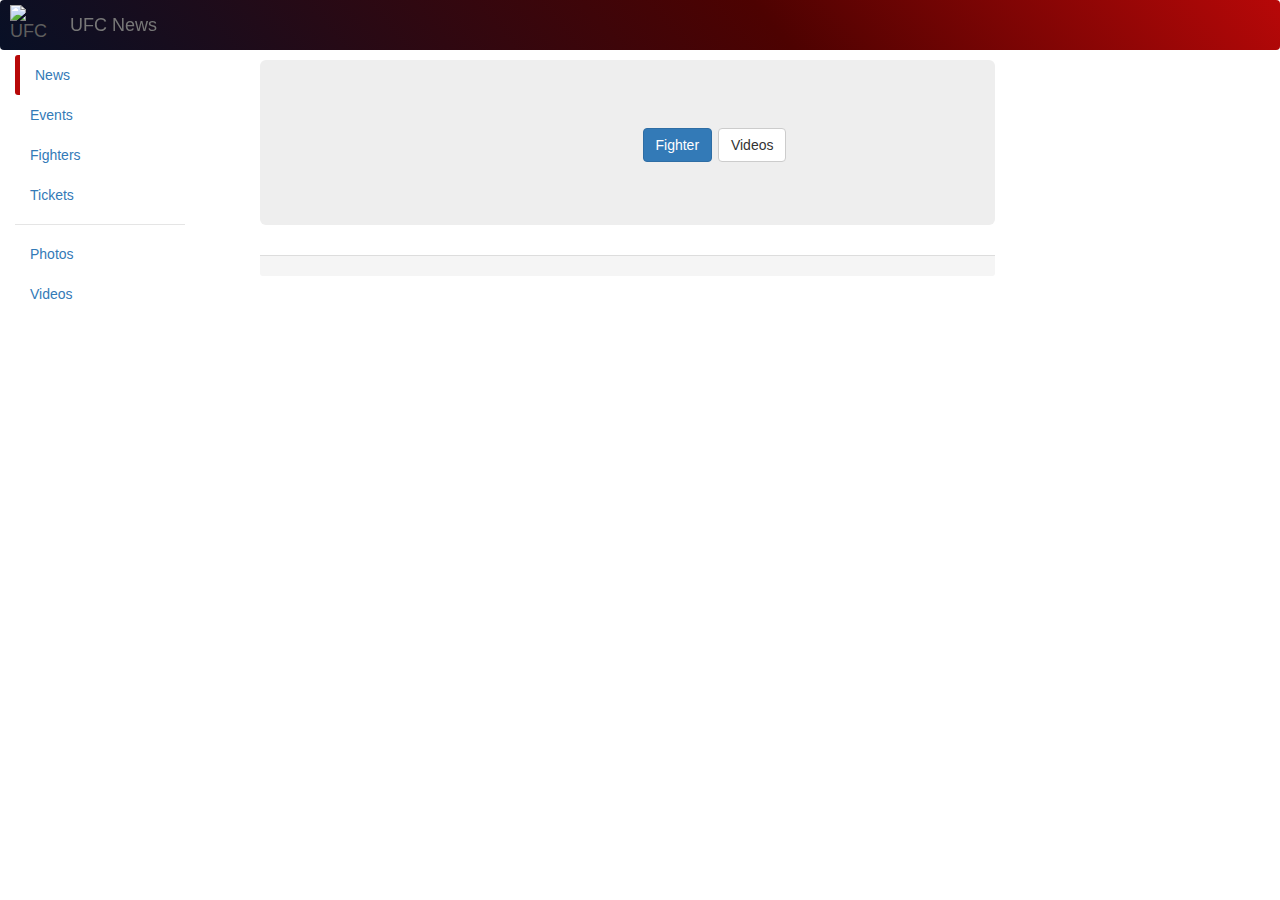
==== index.html @ b3522a54 "init news" ====
<!DOCTYPE html>
<html ng-app="ufc-news-app">

<head>
  <meta charset="utf-8">
  <meta name="viewport" content="width=device-width, initial-scale=1, shrink-to-fit=no">
  <meta http-equiv="x-ua-compatible" content="ie=edge">
  <title>{{ consts.appName }}</title>
  <link rel="icon" type="image/x-icon" href="favicon.ico">
  <!-- Boostrap CSS -->
  <link href="./vendor/bootstrap/css/bootstrap.min.css" rel="stylesheet" />
  <link href="./index.css" rel="stylesheet" />
</head>

<body>
  <navbar></navbar>
  <sidebar></sidebar>
  <div class="home">
    <div class="main" ui-view></div>
  </div>

  <!-- Jquery -->
  <script src="./vendor/jquery/jquery.min.js"></script>

  <!-- Angular -->
  <script src="./vendor/angular/angular.min.js"></script>
  <script src="./vendor/angular-ui-router/angular-ui-router.min.js"></script>

  <!-- Bootstrap -->
  <script src="./vendor/bootstrap/js/bootstrap.min.js"></script>

  <!-- App -->
  <script src="./index.js"></script>
  <script src="./index.routes.js"></script>

  <!-- Constants -->
  <script src="./config/consts.js"></script>

  <!-- Components -->
  <script src="./app/components/navbar/navbar.component.js"></script>
  <script src="./app/components/sidebar/sidebar.component.js"></script>

  <!-- Controllers -->
  <script src="./app/containers/home/home.controller.js"></script>
  <script src="./app/containers/news/news.controller.js"></script>
  <script src="./app/containers/fighters/fighters.controller.js"></script>

  <!-- Services -->
  <script src="./app/services/ufc.service.js"></script>

</body>

</html>
---- index.css ----
.main-footer {
  position: fixed; bottom:0px; width: 100%
}

.img-navbar {
  max-width: 45px;
  max-height: 40px;
  margin-top: -10px;
  margin-left: -5px;
}

.navbar {
  background: linear-gradient(50deg, #081026 0%, #4d0201 60%, #b70808 100%);
  color: #ffffff;
  position: fixed;
  width: 100%;
  z-index: 1000;
  border: 0;
}

.panel-body {
  border-left: 10px solid;
  border-left-width: 5px;
  border-radius: 3px;
}

.panel-body {
  border-left-color: #b70808;
}

.sidebar-wrapper {
  z-index: 900;
  position: fixed;
  left: 250px;
  width: 200px;
  height: 100%;
  margin-left: -250px;
  background: #ffffff;
  padding:15px;
  padding-top: 55px;
}

.home {
  padding-left: 130px; 
  margin-left: 100px;
  padding-top: 40px;
}

.jumbotron div>img {
  width: 350px;
  margin-left: -50px;
  margin-top: -20px;
  border-radius: 10px;
}

.items {
  margin-left: -7px;
}

.image {
  opacity: 1;
  display: block;
  width: 250px;
  height: 200px;
  transition: .5s ease;
  backface-visibility: hidden;
  padding: 5px;
}

.middle {
  transition: .5s ease;
  opacity: 0;
  position: absolute;
  top: 50%;
  left: 50%;
  transform: translate(-50%, -50%);
  -ms-transform: translate(-50%, -50%);
  cursor: pointer;
}

.image-thumbnail:hover .image {
  opacity: 0.3;
}

.image-thumbnail:hover .middle {
  opacity: 1;
}

.text {
  background-color: #b70808;
  color: white;
  font-size: 16px;
  padding: 15px 15px; 
  margin-left: 7px;
}
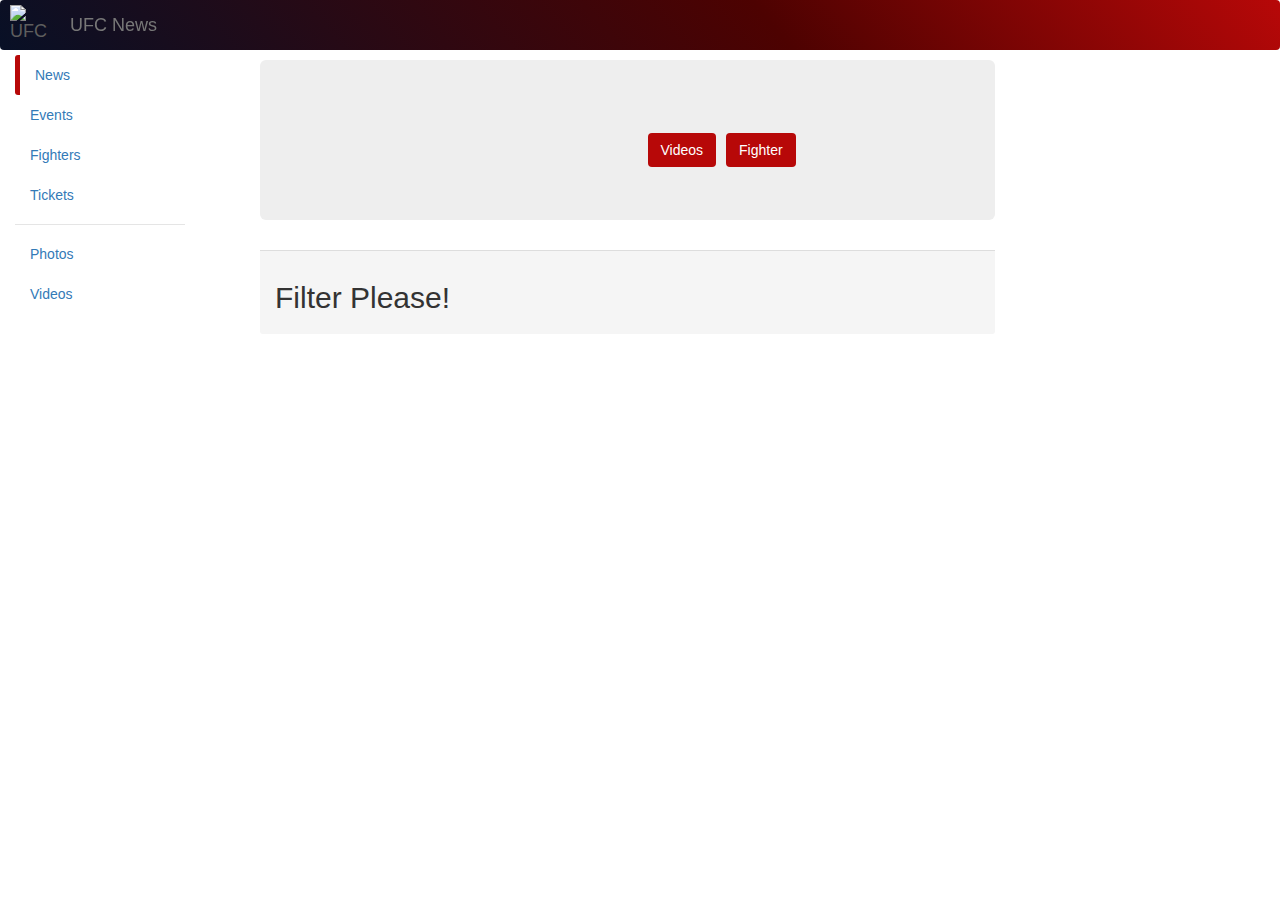
==== commit 8327878f: "components created" ====
--- a/index.html
+++ b/index.html
@@ -1,5 +1,5 @@
 <!DOCTYPE html>
-<html ng-app="ufc-news-app">
+<html ng-app="ufcNewsApp">
 
 <head>
   <meta charset="utf-8">
@@ -39,6 +39,8 @@
   <!-- Components -->
   <script src="./app/components/navbar/navbar.component.js"></script>
   <script src="./app/components/sidebar/sidebar.component.js"></script>
+  <script src="./app/components/input-list/input-list.component.js"></script>
+  <script src="./app/components/container-form/container-form.component.js"></script>
 
   <!-- Controllers -->
   <script src="./app/containers/home/home.controller.js"></script>
--- a/index.css
+++ b/index.css
@@ -1,6 +1,8 @@
 .main-footer {
   position: fixed; bottom:0px; width: 100%
 }
+
+/* navbar */
 
 .img-navbar {
   max-width: 45px;
@@ -17,6 +19,9 @@
   z-index: 1000;
   border: 0;
 }
+
+
+/* sidebar */
 
 .panel-body {
   border-left: 10px solid;
@@ -39,6 +44,8 @@
   padding:15px;
   padding-top: 55px;
 }
+
+/* container */
 
 .home {
   padding-left: 130px; 
@@ -92,4 +99,16 @@
   font-size: 16px;
   padding: 15px 15px; 
   margin-left: 7px;
-}+}
+
+.btn-detail {
+  background-color: #b70808;
+  color: #ffffff;
+  margin: 5px;
+}
+
+/* input-list */
+
+.dropdown-menu {
+  cursor: pointer;
+}
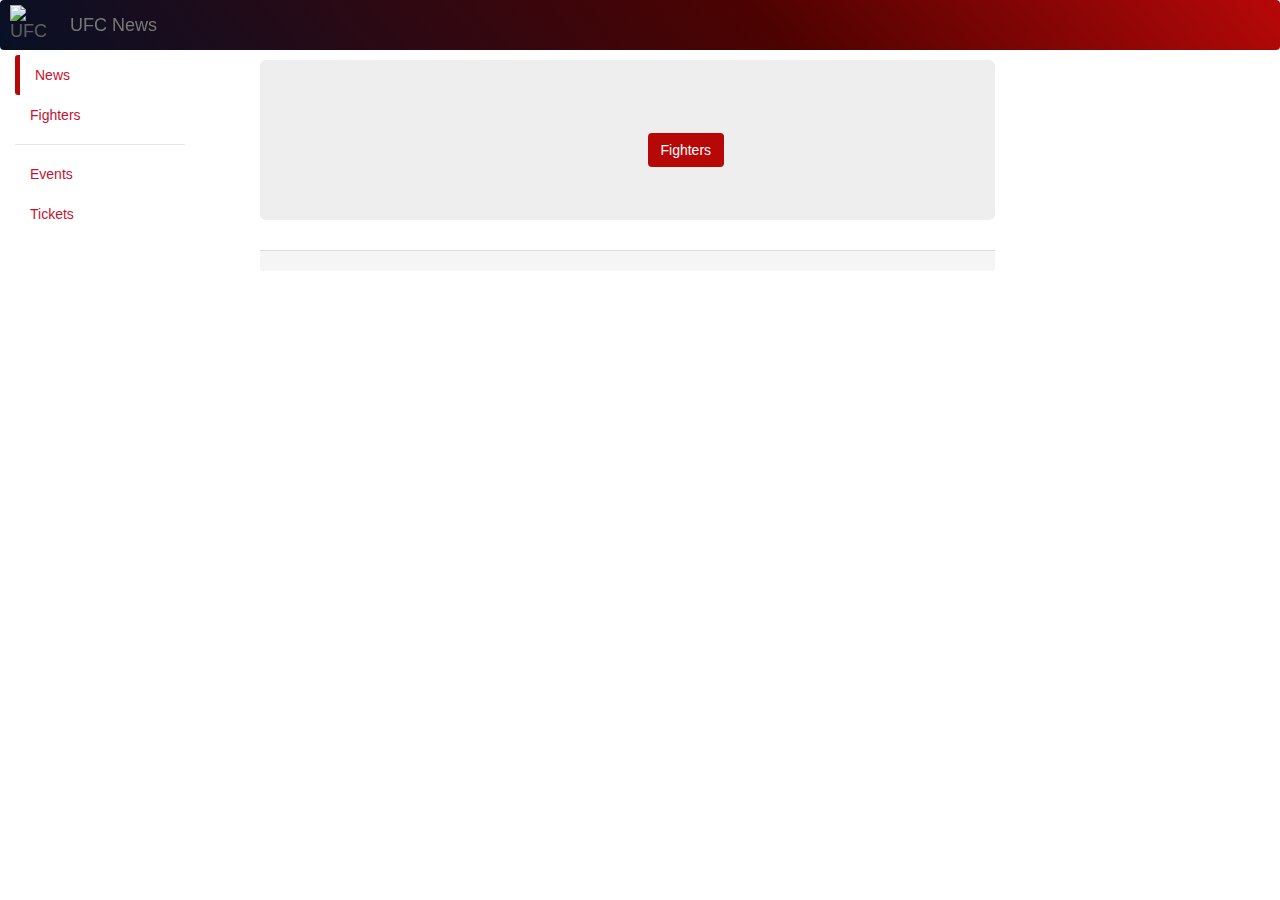
==== commit 669d2ba2: "containers" ====
--- a/index.html
+++ b/index.html
@@ -29,6 +29,9 @@
   <!-- Bootstrap -->
   <script src="./vendor/bootstrap/js/bootstrap.min.js"></script>
 
+  <!-- Bootstrap -->
+  <script src="./vendor/moment/moment.min.js"></script>
+
   <!-- App -->
   <script src="./index.js"></script>
   <script src="./index.routes.js"></script>
@@ -43,9 +46,11 @@
   <script src="./app/components/container-form/container-form.component.js"></script>
 
   <!-- Controllers -->
-  <script src="./app/containers/home/home.controller.js"></script>
   <script src="./app/containers/news/news.controller.js"></script>
   <script src="./app/containers/fighters/fighters.controller.js"></script>
+  <script src="./app/containers/fighters/fighter-detail.controller.js"></script>
+  <script src="./app/containers/events/events.controller.js"></script>
+  <script src="./app/containers/tickets/tickets.controller.js"></script>
 
   <!-- Services -->
   <script src="./app/services/ufc.service.js"></script>
--- a/index.css
+++ b/index.css
@@ -1,5 +1,9 @@
 .main-footer {
   position: fixed; bottom:0px; width: 100%
+}
+
+body {
+  background-color: #fff !important;
 }
 
 /* navbar */
@@ -43,7 +47,12 @@
   background: #ffffff;
   padding:15px;
   padding-top: 55px;
+  font-size: 14px!important;
 }
+.sidebar-item {
+  color: #c41230 !important;
+}
+
 
 /* container */
 
@@ -112,3 +121,16 @@
 .dropdown-menu {
   cursor: pointer;
 }
+
+
+div.fighter-detail {
+  margin-left: 200px !important;
+}
+
+.desc {
+  font-size: 11px;
+}
+
+.feature-img {
+  height: 330px;
+}